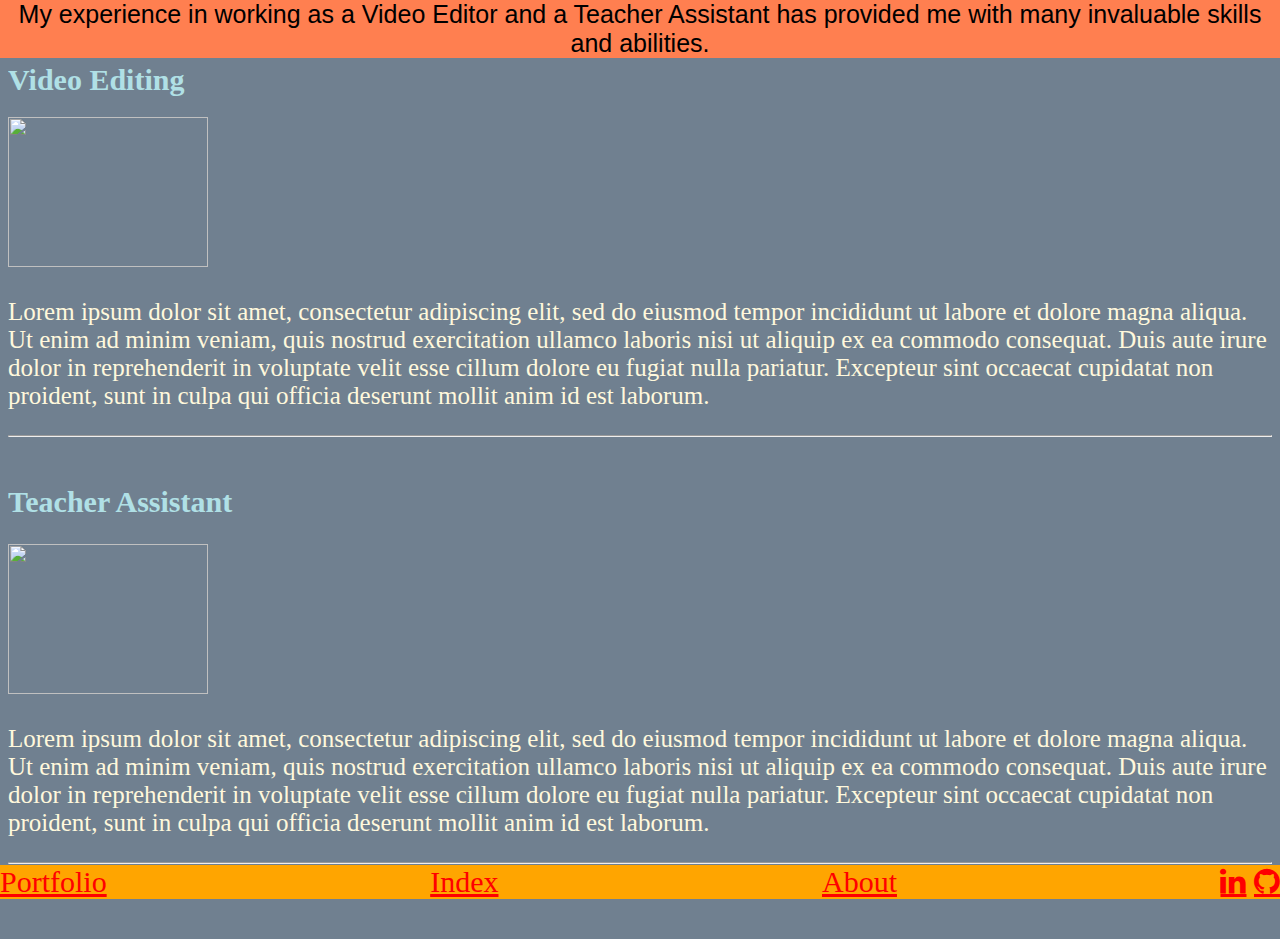
==== about.html @ 5b38145d "Add files via upload" ====
<!DOCTYPE html>
<html lang="en">
<head>
    <link rel="stylesheet" href="about.css"/>
    <link rel="stylesheet" href="site.css"/>
    <link rel="stylesheet" href="https://cdnjs.cloudflare.com/ajax/libs/font-awesome/4.7.0/css/font-awesome.min.css">
    <meta charset="UTF-8">
    <meta name="viewport" content="width=device-width, initial-scale=1.0">
    <title>About Page</title>
</head>

    <body>
        <header> My experience in working as a Video Editor and a Teacher Assistant has provided me with many invaluable skills and abilities.
        </header>
        <hr>
        <div class="section-left">
    <h1>Video Editing</h1>
    <img src="https://s.aolcdn.com/hss/storage/midas/b58f17a4d928ed04b9d0a81778482768/206609115/davinci-resolve-15-2018->08-21-02.jpg" width="200" height="150"> 
    <p>Lorem ipsum dolor sit amet, consectetur adipiscing elit, sed do eiusmod tempor incididunt ut labore et dolore magna aliqua. Ut enim ad minim veniam, quis nostrud exercitation ullamco laboris nisi ut aliquip ex ea commodo consequat. Duis aute irure dolor in reprehenderit in voluptate velit esse cillum dolore eu fugiat nulla pariatur. Excepteur sint occaecat cupidatat non proident, sunt in culpa qui officia deserunt mollit anim id est laborum. </p>
    </div>
    <hr>

<div class="section-right">
    <h2>Teacher Assistant</h2>
    <img src="https://www.teachertoolkit.co.uk/wp-content/uploads/2017/03/shutterstock_72372190.jpg">
    <p>Lorem ipsum dolor sit amet, consectetur adipiscing elit, sed do eiusmod tempor incididunt ut labore et dolore magna aliqua. Ut enim ad minim veniam, quis nostrud exercitation ullamco laboris nisi ut aliquip ex ea commodo consequat. Duis aute irure dolor in reprehenderit in voluptate velit esse cillum dolore eu fugiat nulla pariatur. Excepteur sint occaecat cupidatat non proident, sunt in culpa qui officia deserunt mollit anim id est laborum.
    <hr>
    </p>
</div>
    <footer class="navbar">
        <a href="portfolio.html"><class> Portfolio </class></a>
    <div>
    <a href="index.html"><class> Index </class></a>
    </div>
    <div>
    <a href="about.html"> <class>About</class> </a>
    </div>
    <div class="social-media">
        <a href="https://www.linkedin.com/in/aaron-turner-238423172/" target="_profile" class="fa fa-linkedin"></a>
        <a href="https://github.com/17kyle1" target="_profile" class="fa fa-github"></a>
    </div>

    </footer>
    
</body>
</html>
---- about.css ----
.section-left {
        font-size: 25px;
        padding-top: 10px;
        color: cornsilk;
        text-align: left;
        float: left;
        overflow: auto;
    }
    h1,h2 {
        font-size: 30px;
        padding-top: 15px;
        left: 0%;
        color: powderblue;
    }
    
    .section-right {
        font-size: 25px;
        padding-bottom: 2em;
        color: cornsilk;
        float: right;
        text-align: left;
        overflow: auto
    }
---- site.css ----
body {
    background-color: slategray;
}
@import url('https://fonts.googleapis.com/css2?family=Open+Sans:wght@300&display=swap');
   
     header {
    
    font-size: 25px;
    font-family: 'Open Sans', sans-serif;
    background-color: coral;
    top: 0;
    left: 0;
    right: 0;
    position: fixed;
    padding: 0.5 rem 1rem;
    text-align: center;
    }
    footer {
        font-family: 'Times New Roman', Times, serif;
        position: fixed;
        background-color:orange;
        font-size: 25px;
        width: 100%;
        bottom: 0;
        left: 0;
        margin: 1px auto;
         display: flex;
         flex-direction: row;
         padding: 0.5 rem 1rem;
    } 
    


a:hover {
    background-color: gold;
}
a:link {
    color:red; 
}
a:visited {
 color: blue;
}
    
    img {
        width:200px;
        height:150px;
    }
        .navbar {
        float: left;
        justify-content: space-between;
        font-size: 30px;

    }
    .social-media {
       float: right;
        
        font-size: 30px;

    }
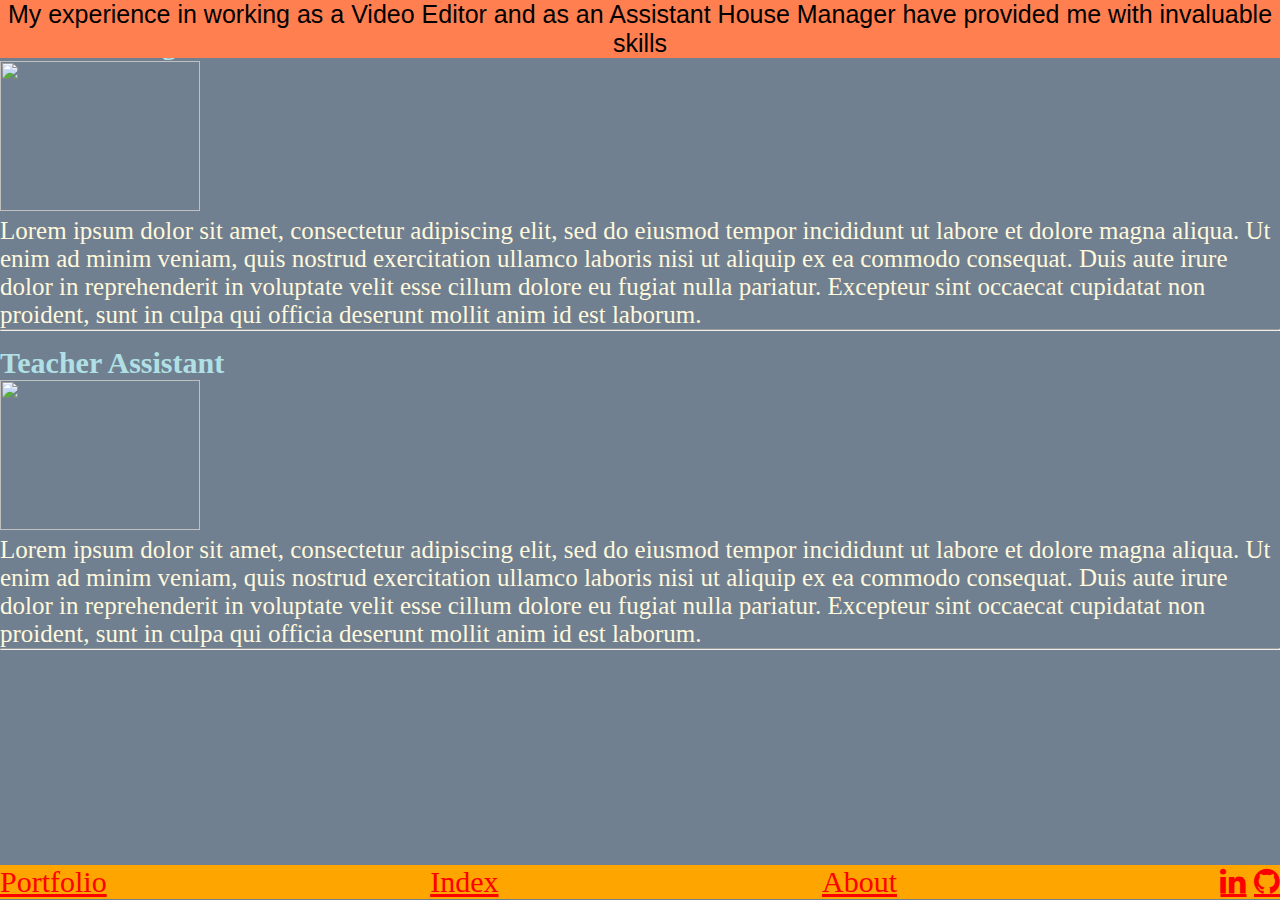
==== commit 80eb4679: "Added Project 1" ====
--- a/about.html
+++ b/about.html
@@ -10,7 +10,7 @@
 </head>
 
     <body>
-        <header> My experience in working as a Video Editor and a Teacher Assistant has provided me with many invaluable skills and abilities.
+        <header> My experience in working as a Video Editor and as an Assistant House Manager have provided me with invaluable skills
         </header>
         <hr>
         <div class="section-left">
--- a/site.css
+++ b/site.css
@@ -1,4 +1,8 @@
-
+*{
+    box-sizing:border-box;
+    margin: 0;
+    padding: 0;
+}
 body {
     background-color: slategray;
 }
@@ -15,10 +19,11 @@
     position: fixed;
     padding: 0.5 rem 1rem;
     text-align: center;
+    
     }
     footer {
         font-family: 'Times New Roman', Times, serif;
-        position: fixed;
+        position: absolute;
         background-color:orange;
         font-size: 25px;
         width: 100%;
@@ -53,9 +58,10 @@
 
     }
     .social-media {
-       float: right;
+        float: right;
+        justify-content: space-between;
+        font-size: 30px;
         
-        font-size: 30px;
 
     }
 
